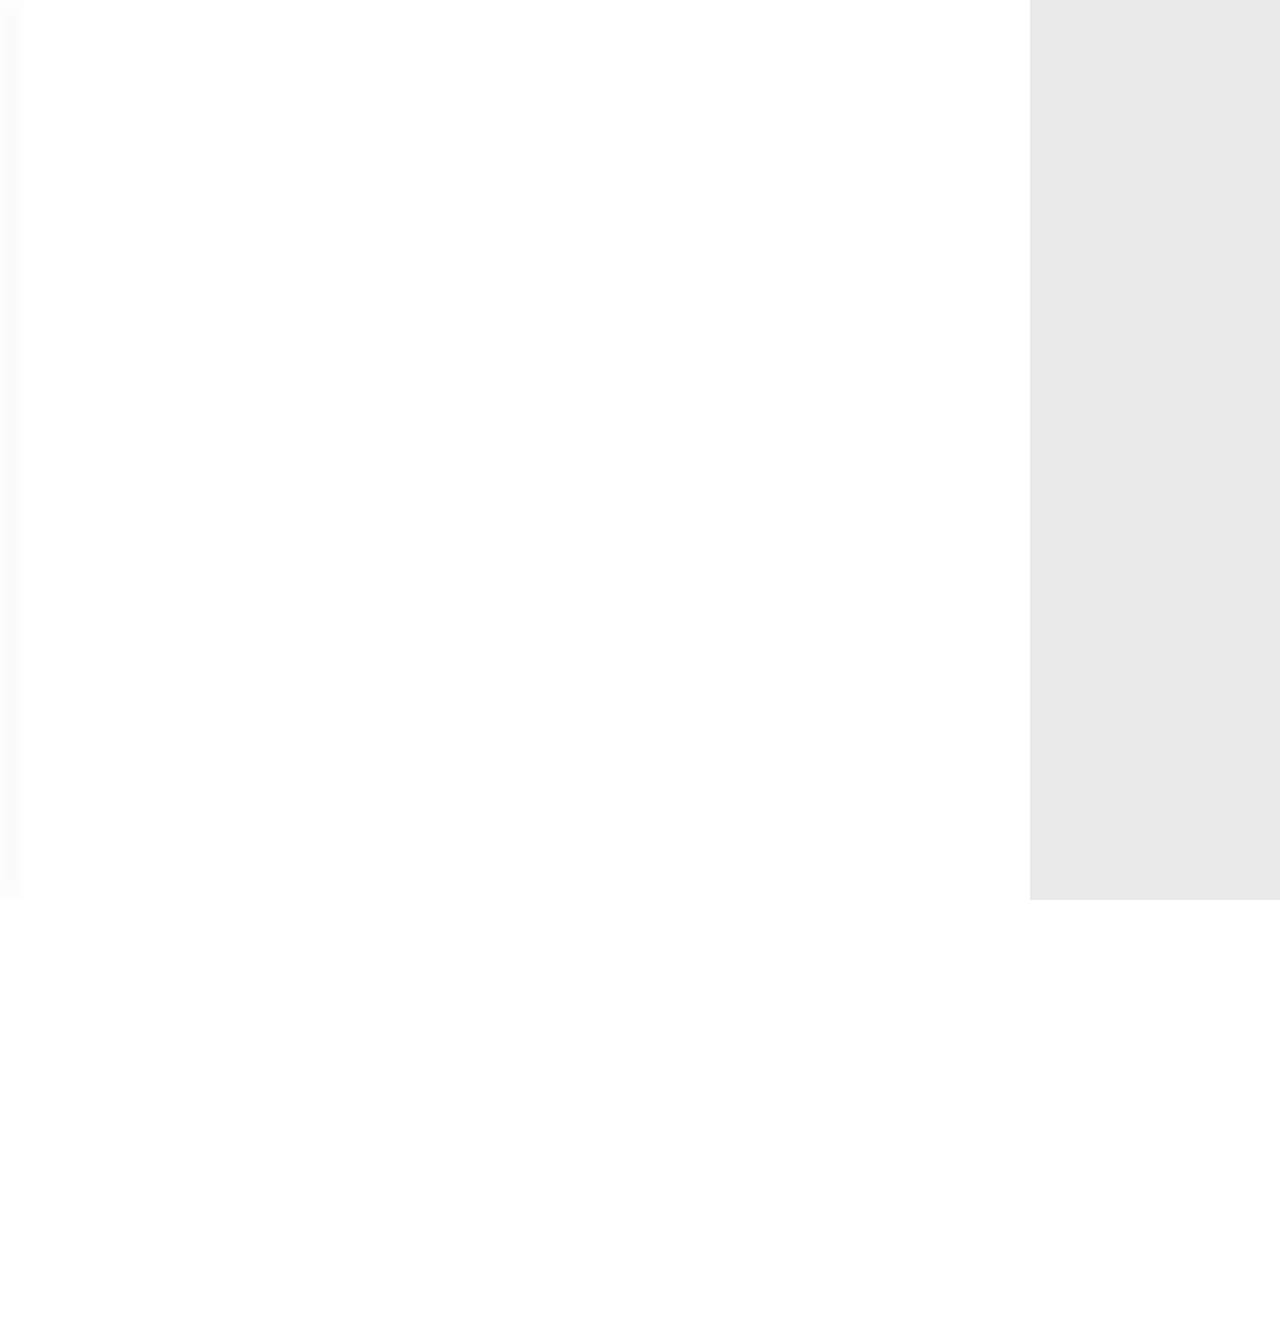
==== index.html @ 36f4ba51 "removed iscroll" ====
<!DOCTYPE html>
<html>
<head>
	<meta charset="utf-8" />
	<meta name="format-detection" content="telephone=no" />
	<meta name="viewport"
		content="width=device-width, initial-scale=1,maximum-scale=1, user-scalable=no" />

	<link rel="stylesheet" type="text/css" href="css/touchcarousel.css" />
	<link rel="stylesheet" type="text/css" href="css/minimal-light-skin/minimal-light-skin.css" /> 


	<link rel="stylesheet" type="text/css" href="css/index.css" /> 
	<script>
	var arrTranslations=[];
	arrTranslations['annualreport']='Annual Report 2012';
	arrTranslations['web_survey']='Web survey';
	arrTranslations['send_to_a_friend_title']='Send to a friend';
	arrTranslations['survey_title']='Help us improve this website';
	arrTranslations['emea']='EMEA';
	arrTranslations['asia']='Asia';
	arrTranslations['north america']='North America';
	arrTranslations['latin america']='Latin America';
	arrTranslations['number_of_employees']='Number of employees';
	arrTranslations['employees_female']='Employees female';
	arrTranslations['employees_male']='Employees male';
	arrTranslations['r_and_d_centers']='R & D centers';
	arrTranslations['manufacturing_sites']='Manufacturing sites';
	arrTranslations['dach']='DACH';
	arrTranslations['benelux']='Benelux';
	arrTranslations['united kingdom and ireland']='United Kingdom and Ireland';
	arrTranslations['iberia']='Iberia';
	arrTranslations['france']='France';
	arrTranslations['nordics']='Nordics';
	arrTranslations['italy, israel and greece']='Italy, Israel and Greece';
	arrTranslations['russia and central asia']='Russia and Central Asia';
	arrTranslations['central & east europe']='Central & East Europe';
	arrTranslations['greater china']='Greater China';
	arrTranslations['japan']='Japan';
	arrTranslations['middle east and turkey']='Middle East and Turkey';
	arrTranslations['indian subcontinent']='Indian Subcontinent';
	arrTranslations['asean & pacific']='ASEAN & Pacific';
	arrTranslations['north america']='North America';
	arrTranslations['south america']='South America';
	arrTranslations['africa']='Africa';
	arrTranslations['population']='Population';
	arrTranslations['lives_improved']='Lives improved';
	arrTranslations['gdp']='GDP';
	arrTranslations['million']='million';
	arrTranslations['billion']='billions';
	arrTranslations['lives_improved_header']='Lives Improved by Philips: 1.7 billion';
	arrTranslations['lives_improved_footer']='To see how many lives Philips improved in a region in 2012, move your mouse over the world map.';
	arrTranslations['our_company_header']='Our company';
	arrTranslations['our_company_footer']='To find out about Philips\' regional presence, move your mouse over the world map.';	
	</script>
	<title>Philips Sustainability WorldMap</title>
</head>
<body>
	<div id="overlay"></div>

	<div id="popupLogin" data-theme="c" class="btn">
		<div class="close_button" onclick="app.closeLoginScreen();"></div>
        <form class="btn_inner height_auto">
            <div style="padding:10px 20px;">
				<h3>Please sign in</h3>
				<input type="text" name="user" id="un" value="" placeholder="CODE1 account" data-theme="b" />
				<input type="password" name="pass" id="pw" value="" placeholder="password" data-theme="b" />

				<div class="btn" onclick="app.btnSignInClick();">			    	
		    		<div class="btn_inner">Sign in</div>
	    		</div>
            </div>
        </form>
    </div>		


	<div class="pages" id="home">
		<div class="scroller_wrapper">
			<div id="menu" class="">
			<div class="">
				<div class="menu_inner">
					<label >Group data by</label>
					<div id="select-oru">
					
							<div class="oru-button left" data-value="1" onclick="app.oruSelected(this);">World</div>
							<div class="oru-button" data-value="2" onclick="app.oruSelected(this);">Region</div>
							<div class="oru-button selected" data-value="3" onclick="app.oruSelected(this);">BMC</div>
							<div class="oru-button disabled right" data-value="4" onclick="app.oruSelected(this);">Country</div>
					
					</div>
		
					<label class="select">Filter data by</label>
					<fieldset class="ui-icon-alt">
						<div class="tree-nav">			
							<ul id="producttree" data-inset="true">

							</ul>
						</div>						
					</fieldset>		
					<fieldset>
						<div class="btn" onclick="app.showFavourites();">			    	
				    		<div class="btn_inner">Bookmarks</div>
			    		</div>
					</fieldset>		

					<fieldset class="ui-icon-alt" id="signin">
						<label>Are you a Philips employee?<br/>
							Sign in and unlock all the features of the application.
						</label>						

					    <br/>
						<div class="btn" onclick="app.btnOpenSignInClick();">			    	
				    		<div class="btn_inner">Sign in</div>
			    		</div>
					</fieldset>
					<fieldset class="ui-icon-alt" id="signedin">
						<div class="">

							<div class="btn" onclick="app.signOut();">			    	
					    		<div class="btn_inner">Log out</div>
				    		</div>
						</div>					
					</fieldset>
	    		
				</div>
		
			</div>
		</div>
		<div id="favourites">
			<div>
				<div class="panel_header">
					<div class="btn_small left" onclick="app.hideFavourites();">			    	
			    		<div class="back_btn"></div>
		    		</div>
		    		<span class="panel_title">Bookmarks</span>
				</div>
				<div class="menu_inner" id="favouritesinner">
					Favourites
				</div>
			</div>
		</div>		
		</div>
		


		<!-- /header -->
		<div id="wrapper">
			<a href="#" class="showMenu" onclick="app.menuButtonClick();"></a>		
			<div class="wrapper"></div>
			<div id="info" class="">
				<div class = "slideSelectors">
					<div class = 'item selected'></div>							
					<!-- <div class = 'item'></div>-->							
					<div class = 'item'></div>					
				</div>					
				<div class="close_button" onclick="app.closeInfoPanel();"></div>
				<div id="carousel-single-image" class="minimal-light">       
					<div class="slider">		
						<div class="item" id="region-details"></div>		
						<!--<div class="item" id="region-history">
							
						</div>-->
						<div class="item" id="region-filter">
							<h3>Current selection</h3>
							<div id="current_favourite" >
								<div class="favourite_wrapper">
									<div class="add_favourite"></div>
									<ul class="ulfavourite">
		
									</ul>								
								</div>
							</div>
						</div>
					</div>
				</div>					
			</div>				
		</div>

		<!-- /content -->
	</div>

	<!-- /page -->
	<div id="producttree_temp">
	
	</div>

	<!-- <script src="http://debug-software.intel.com/target/target-script-min.js#c3bf8f89-faf9-3626-9018-fa0fc21cdc81"></script>-->
	<script type="text/javascript" src="config.js">//</script>
	<script type="text/javascript" src="js/jquery.js">//</script>
	<script type="text/javascript" src="js/jquery.corner.js">//</script>
	<script type="text/javascript" src="js/jquery.mobile-events.min.js">//</script>
	<script type="text/javascript" src="js/jquery.knob.js">//</script>
	<script type="text/javascript" src="js/ios-slider.js">//</script>
	<script type="text/javascript" src="js/store/webstorage.js">//</script>
	<script type="text/javascript" src="js/store/websql_store.js">//</script>
	<script type="text/javascript" src="js/jsonPath.js">//</script>
	<script type="text/javascript" src="js/async.js">//</script>
	<!-- needed to retrieve translations - this needs to be hosted/served by the same server that generates the content (NodeJS?) -->
	
	<!--<script type="text/javascript" src="js/iscroll.js">//</script>
	<script src="js/jquery.nicescroll.js"></script> -->
	<script type="text/javascript" src="js/world_map/swipeupdown.js">//</script>
	<script type="text/javascript" src="js/world_map/jquery-jvectormap.js">//</script>
	<script type="text/javascript" src="js/world_map/jquery-mousewheel.js">//</script>
	<script type="text/javascript" src="js/world_map/jvectormap.js">//</script>
	<script type="text/javascript" src="js/world_map/abstract-element.js">//</script>
	<script type="text/javascript" src="js/world_map/abstract-canvas-element.js"></script>
	<script type="text/javascript" src="js/world_map/abstract-shape-element.js">//</script>
	<script type="text/javascript" src="js/world_map/svg-element.js">//</script>
	<script type="text/javascript" src="js/world_map/svg-group-element.js">//</script>
	<script type="text/javascript" src="js/world_map/svg-canvas-element.js">//</script>
	<script type="text/javascript" src="js/world_map/svg-shape-element.js">//</script>
	<script type="text/javascript" src="js/world_map/svg-path-element.js">//</script>
	<script type="text/javascript" src="js/world_map/svg-circle-element.js">//</script>
	<script type="text/javascript" src="js/world_map/vector-canvas.js">//</script>
	<script type="text/javascript" src="js/world_map/simple-scale.js">//</script>
	<script type="text/javascript" src="js/world_map/numeric-scale.js">//</script>
	<script type="text/javascript" src="js/world_map/ordinal-scale.js">//</script>
	<script type="text/javascript" src="js/world_map/color-scale.js">//</script>
	<script type="text/javascript" src="js/world_map/data-series.js">//</script>
	<script type="text/javascript" src="js/world_map/proj.js">//</script>
	<script type="text/javascript" src="js/world_map/world-map.js">//</script>
	<script type="text/javascript" src="js/world_map/jquery-jvectormap-world-mill-en.js">//</script>
	<script type="text/javascript" src="js/philips_ar_worldmap.js">//</script>

	<script type="text/javascript" src="js/philips_worldmap.js">//</script>
	<script type="text/javascript">
		app.initialize();
	</script>
</body>
</html>
---- css/touchcarousel.css ----
/******************************************************\
*
*  Base TouchCarousel stylesheet
*   
*  Contents:
*
*   1. Main containers
*   2. Carousel items
*   3. Arrows(direction) navigation
*   4. Paging navigation
*   5. Scrollbar
*   6. Cursors
*
\******************************************************/





/******************************************************\
*
*  1. Main containers (carousel size, background)
*
\******************************************************/

.touchcarousel {
	position: relative;
	width: 600px;
	height: 400px;		
	
	/* style is removed after carousel is inited, use !important if you want to keep it*/
	overflow: hidden; 
}
.touchcarousel .touchcarousel-container {
	position: relative;    
    margin: 0;
    padding: 0;
    list-style: none;    
	left: 0;
}
.touchcarousel .touchcarousel-wrapper {
	position: relative;
	overflow:hidden;
	width: 100%;
	height: 100%;
}





/******************************************************\
*
*  2. Carousel items (item styling, spacing between items)
*
\******************************************************/

.touchcarousel .touchcarousel-item {
	/* use margin-right for spacing between items */
	margin: 0 0 0 0;
	padding: 0;	
	float: left;		
}

/* Last carousel item  */
.touchcarousel .touchcarousel-item.last {
	margin-right: 0 !important;		
}





/******************************************************\
*
*  3. Arrows(direction) navigation
*
\******************************************************/

/* arrow hitstate and icon holder */
.touchcarousel .arrow-holder {
	height: 100%;
	width: 45px;
	position: absolute;
	top: 0;
	display: block;
	cursor: pointer;	
	z-index: 25;	
}
.touchcarousel .arrow-holder.left {	
	left: 0;	
}
.touchcarousel .arrow-holder.right {	
	right: 0;
}

/* arrow icons */
.touchcarousel .arrow-icon{		
	width: 45px;
	height: 90px;
	top:50%;
	margin-top:-45px;	
	position: absolute;	
	cursor: pointer;	
}
.touchcarousel .arrow-icon.left { }
.touchcarousel .arrow-icon.right { }
.touchcarousel .arrow-holder:hover .arrow-icon { }
.touchcarousel .arrow-holder.disabled { cursor: default; }
.touchcarousel .arrow-holder.disabled .arrow-icon { cursor: default; }





/******************************************************\
*
*  4. Paging navigation
*
\******************************************************/

.touchcarousel .tc-paging-container {
	width:100%;
	overflow:hidden;
	position:absolute;
	margin-top:-20px;
	z-index:25;
}
.touchcarousel .tc-paging-centerer {	
	float: left;
	position: relative;
	left: 50%;		
}
.touchcarousel .tc-paging-centerer-inside {
	float: left;
	position: relative;
	left: -50%;
}

/* Paging items */
.touchcarousel .tc-paging-item {			
	float:left;	
	cursor:pointer;		
	position:relative;
	display:block;	
	text-indent: -9999px;	
}
.touchcarousel .tc-paging-item.current { }
.touchcarousel .tc-paging-item:hover { }





/******************************************************\
*
*  5. Scrollbar
*
\******************************************************/
.touchcarousel .scrollbar-holder {
	position: absolute;
	z-index: 30;
	left: 6px;
	right: 6px;	
	bottom: 5px;
	height:4px;
	overflow: hidden;
}
.touchcarousel .scrollbar {
	position: absolute;
	left:0;	
	height:4px;
	bottom: 0px;
}
.touchcarousel .scrollbar.dark {
	background-color: rgb(130, 130, 130);	
	background-color: rgba(0, 0, 0, 0.5);
}
.touchcarousel .scrollbar.light {
	background-color: rgb(210, 210, 210);	
	background-color: rgba(255, 255, 255, 0.5);	
}





/******************************************************\
*
*  6. Cursors
*
\******************************************************/

/* IE and Opera use "move", FF uses -moz-grab */
.touchcarousel .grab-cursor{ cursor:url(grab.png) 8 8, move; }
.touchcarousel .grabbing-cursor{ cursor:url(grabbing.png) 8 8, move; }

/* Cursor that used when mouse drag is disabled */
.touchcarousel .auto-cursor{ cursor:auto; }




/* Copyright 2011, Dmitry Semenov, http://dimsemenov.com */
---- css/minimal-light-skin/minimal-light-skin.css ----
/******************************************************\
*
*  Minimal Light Skin
*
*    1. Arrows(direction) navigation
*    2. Paging navigation
*
\******************************************************/



/******************************************************\
*
*  1. Arrows (direction) navigation
*
\******************************************************/
.touchcarousel.minimal-light .arrow-icon {
	width: 23px;
	height: 28px;	
	margin-top: -14px;
}
.touchcarousel.minimal-light .arrow-icon.left{
	left: 5px;
	background: url('sprite.png') no-repeat -6px -7px;
}
.touchcarousel.minimal-light .arrow-icon.right{
	right: 5px;
	background: url('sprite.png') no-repeat -173px -7px;
}
.touchcarousel.minimal-light .arrow-holder.disabled {
	-moz-opacity: 1;	
	-webkit-opacity: 1;	
	opacity: 1;
}
.touchcarousel.minimal-light .arrow-holder.disabled .arrow-icon.left{
	background: url('sprite.png') no-repeat -40px -7px;
}
.touchcarousel.minimal-light .arrow-holder.disabled .arrow-icon.right{
	background: url('sprite.png') no-repeat -139px -7px;
}
.touchcarousel.minimal-light .arrow-holder {
	width: 35px;
	-moz-opacity: 0.8;	
	-webkit-opacity: 0.8;	
	opacity: 0.8;	
}
.touchcarousel.minimal-light .arrow-holder:hover {
	-moz-opacity: 1;	
	-webkit-opacity: 1;	
	opacity: 1;	
}

/******************************************************\
*
*  2. Paging navigation
*
\******************************************************/
.touchcarousel.minimal-light .tc-paging-container {	
	margin-top: -22px;
}
.touchcarousel.minimal-light .tc-paging-item {
	background: url('sprite.png') no-repeat -95px -4px;
	
	width: 16px;
	height: 16px;	
	
	-moz-opacity: 0.8;	
	-webkit-opacity: 0.8;	
	opacity: 0.8;	
}
.touchcarousel.minimal-light .tc-paging-item.current {	
	background: url('sprite.png') no-repeat -95px -22px;
}
.touchcarousel.minimal-light .tc-paging-item:hover {		
	-moz-opacity: 1;	
	-webkit-opacity: 1;	
	opacity: 1;		
}
---- css/index.css ----
/*
 * Licensed to the Apache Software Foundation (ASF) under one
 * or more contributor license agreements.  See the NOTICE file
 * distributed with this work for additional information
 * regarding copyright ownership.  The ASF licenses this file
 * to you under the Apache License, Version 2.0 (the
 * "License"); you may not use this file except in compliance
 * with the License.  You may obtain a copy of the License at
 *
 * http://www.apache.org/licenses/LICENSE-2.0
 *
 * Unless required by applicable law or agreed to in writing,
 * software distributed under the License is distributed on an
 * "AS IS" BASIS, WITHOUT WARRANTIES OR CONDITIONS OF ANY
 * KIND, either express or implied.  See the License for the
 * specific language governing permissions and limitations
 * under the License.
 */

#intro{
	background: url('../img/philips-logo.png') no-repeat center;
}

/* Portrait layout (default) */
#bottomcarousel .touchcarousel-item {
	margin-right: 0;

	height: 200px;
}
.page {
    position:absolute;             /* position in the center of the screen */
    left:0px;
    bottom: 0px;
    right: 0px;
    /* text area width */
    text-align:center;
    overflow: hidden;

}
.page h3{
	display: none;
}

.btn-large{
	clear: both;
	margin: 20px auto;
	height: 15%;
	width: 80%;
	
}
/* Landscape layout (with min-width) */
@media screen and (max-width:400px) {
	#producttree a{
		max-width: 180px;
		text-overflow: ellipsis;
	}
    
}

h1 {
    font-size:3em;
    font-weight:normal;
    margin:0px;
    overflow:visible;
    padding:0px;
    text-align:center;
}
.hidden{
	display: none;
}
div.jvectormap-label {
	position: absolute;
	width: 275px;
	display: none;
	background: #fff;
	border: 1px solid #b9bbc7;
	color: #000;
	font-family: sans-serif, Verdana;
	font-size: smaller;
}


body {
	-webkit-text-size-adjust: none;

}
.pages h3 {
	font-size: 20px;
	font-weight: normal;
	color: #0b5ed7;
	padding-bottom: 20px;
	margin: 0;
}
.total_value{
	color: #0b5ed7;
	display: inline;
	font-size: 18px;	
}
#info span{
	text-transform: lowercase;
	color: #0b5ed7;
	padding-left: 5px;
	padding-right: 10px;
	font-size: 18px;	
}
#info span.dollar{
	padding-left: 0px;
	padding-right: 0px;
		font-size: 12px;
}

#info {
	border-top: 1px solid #ccc;
	background: #fff;
	height: 220px!important;
	width: 100%;
	position: absolute;
	bottom: -220px;
	font-family: GillSansAltOneWGLRegular;
	font-size: 14px;
	-webkit-transition: bottom 0.2s ease-in-out;	
}
#info span{
	display: inline-block;
	padding-bottom: 15px;
}
.jvectormap-label{
	display: none!important;
}
#producttree_temp{
	display: none;
}
#producttree .ui-link-inherit{
	display: inline-block;
	margin: 0 0 0 20px;
	padding: 0px;
	font-size: 14px;
}

#producttree .ui-btn-icon-right{
	height: 40px;
}
#producttree .ui-btn-inner.ui-li{
	padding-left: 50px;
	padding-top: 10px;
}
li[data-role=list-divider]{
	height: 25px
}
#btn_back{
	float: left!important;
	margin:0 0 0 -4px!important;
}

#wrapper{
	height: 100%;
}
.select_mru{
	-ms-transform: scale(1.5); 
	-moz-transform: scale(1.5); 
	-webkit-transform: scale(1.5); 
	-o-transform: scale(1.5);  
	display: inline-block;
	
	position: relative!important;
	left: 0px!important;
	top: 0px!important;
}


.showMenu span{
	border: none!important;
}
.tc-paging-container {
	margin-top: -29px;
}
.touchcarousel-container{
	height: 200px;
	margin: 0 auto;
}
.slidepanel{
	float:left;
	position: relative;
	display: inline;
	padding: 3px;
	background: #FFF;
	border: 0;
}

.gillsans{
 	font-family: GillSansAltOneWGLRegular;
}


.btn_signin{
	text-align: center!important;
}
#login{
	height: 0px;
	padding-top: 20px;
	overflow: hidden;
}
input[type=text] {
    -webkit-user-select: auto !important;
    user-select: auto !important;
}

svg{
	cursor: pointer;
}
.hidden{
	display: none;
}
.grey{
	background: #ccc!important;
}








/* general */
@font-face {
    font-family: 'GillSansAltOneWGLRegular';
    src: url('fonts/gsa_wg-webfont.eot');
    src: url('fonts/gsa_wg-webfont.eot?#iefix') format('embedded-opentype'),
         url('fonts/gsa_wg-webfont.woff') format('woff'),
         url('fonts/gsa_wg-webfont.ttf') format('truetype'),
         url('fonts/gsa_wg-webfont.svg#GillSansAltOneWGLLightRegular') format('svg');
    font-weight: normal;
    font-style: normal;
}
::-webkit-scrollbar { 
    display: none; 
}
* {
    -webkit-tap-highlight-color: rgba(0,0,0,0); /* make transparent link selection, adjust last value opacity 0 to 1.0 */
}
html{
	overflow-x: hidden;
	overflow-y: hidden;
	position: fixed;
}
body {
    -webkit-touch-callout: none;                /* prevent callout to copy image, etc when tap to hold */
    -webkit-text-size-adjust: none;             /* prevent webkit from resizing text to fit */
    -webkit-user-select: none;                  /* prevent copy paste, to allow, change 'none' to 'text' */
	background: #fff;
    font-family: 'GillSansAltOneWGLRegular', 'HelveticaNeue-Light', 'HelveticaNeue', Helvetica, Arial, sans-serif;
    font-size:16px;
    height:100%;
    margin:0px;
    padding:0px;
	color: #423e3e;
    width:100%;
	overflow-x: hidden;
	overflow-y: hidden;
    position: fixed;
}
body.loading{
	opacity: 0.6;
}
i{
	display: none!important;
}
label{
	text-transform: none!important;
	font-family: GillSansAltOneWGLRegular;
	font-size: 15px;	
}
#home{
	height: 100%;
}
/* main content area*/
#wrapper{
	position: absolute;
	margin-left: 0px;
	top: 0px;
	left: 0px;	
	z-index: 10;
	-webkit-transition: margin-left 0.2s ease-in-out;	
	box-shadow: 10px 0px 20px 1px #ccc;
}
.showMenu{
	position: absolute;
	top: 0px;
	right: 0px;	
	border-color: #fff!important;
	background-color: rgb(57, 107, 158);
	height: 32px!important;
	width: 32px!important;
	background: url('../img/menu_icon.png') no-repeat 10px 10px!important; 
	border: none!important;
	display: block;
	float: right;
	padding: 10px;
	z-index: 100;
}
.worldmap{
	position: relative;
	top: 0;
	left: 0;
}
/* bottom details panel */
#details{
	width: 100%;
	
}
#details .content td:first-child{

}
#info h3{
	
}
.close_button{
	z-index: 1000;
	background: url('../img/close_icon.png') no-repeat 10px 10px!important;
	position: absolute;
	top: 0px;
	right: 0px;
	width: 50px;
	height: 50px;
	cursor: pointer;
}
#popupLogin-popup{
	width: 80%!important;
	top: 10px!important;
}

.slider{
	height: 200px!important;
	background: #fff;
}
#carousel-single-image .item{
	float: left;
	height: 200px!important;
	margin: 10px;
	background: #fff;
}
#carousel-single-image, #carousel-single-image .item, #carousel-single-image .slider{
	width: 100%;
	background: #fff;
}

/* right menu panel */
.scroller_wrapper{
	position: fixed;
	right: 0px;
	bottom: 0px;
	top: 0px;
	height: 100%;
	width: 250px;

	background: #eaeaea;
	z-index: 0;	
	overflow: auto;
}
#menu, #favourites {
	position: absolute;
	height: auto;
	width: 250px;
	display: none;
	background: #eaeaea;
	z-index: 0;
	-webkit-transition: right 0.2s ease-in-out;
}
#favourites {
	z-index: 1;
}
#favourites .menu_inner{
	position: relative;
	right: 0;
	top: 0;
	display: block;

}
#favourites div{
	position: relative;
	right: 0;
	top: 0;
	display: block;	
}
#menu{
	
}
select, input[type=submit]{
	width: 100%;
	height: 40px!important;
}
.menu_inner{
	margin: 20px;
}
.panel_header{
	border-bottom: 1px solid #ccc;
	text-align: left;
	height: 45px;
	background: -webkit-linear-gradient(top, #eeeeee 0%,#cccccc 100%); /* Chrome10+,Safari5.1+ */	
}
.panel_header .btn_small{
	width: 60px;
	height: 35px;
	padding-top: 12px;
	padding-left: 15px;
	display: inline-block!important;
	background: url('../img/back_icon.png') no-repeat right center;	
}
.panel_title{
	float: right;
	display: inline-block;
	padding-top: 10px;
	padding-right: 25px;
	font-size: 18px;	
}
span#current_filter{
	display: inline-block!important;
	padding: 9px 15px 0px 0px!important;
	font-size: 17px;
	text-align: right;
	position: absolute;
	display: block;
	left: 50px;
	right: 0px;
	color: #0b5ed7;
	white-space: nowrap;
	overflow: hidden;
	text-overflow: ellipsis;
}
#btn_back{
	background: url('../img/arrow_left.png') no-repeat 50% 50%;
	width: 50px;
	height: 40px;
}
div#select-oru{
	width: 100%;
	height: 42px;
	float: left;


	overflow: hidden;
	padding-bottom: 20px;
}

div.oru-button{
	text-align: center;
	padding-top: 9px;
	height: 30px;
	display: table-cell;
	border-top: 1px solid #999;
	border-bottom: 1px solid #999;
	box-shadow: inset 0 0 0px #999, inset 0 0 0px #999, inset 0 0 1px #666;
	overflow: hidden;
	background: -webkit-gradient(linear, left top, left bottom, from(#fff), to(#ededed));	
	
	cursor: pointer;
}
div.oru-button.left{
	border-left: 1px solid #999;
}
div.oru-button.right{
	border-right: 1px solid #999;	
}
div.oru-button.selected{
	background: -webkit-gradient(linear, left top, left bottom, color-stop(0%,#0b5ed7), color-stop(80%,#7a97d6), color-stop(99%,#7a97d6));
	overflow: hidden;
	color: #fff;
}
div.oru-button.disabled{
	opacity: 0.5;
}
label{
	float: left;
	display: inline-block;
	padding-bottom: 10px;
}
fieldset{
	clear: both;
	dispay: inline-block;
	margin: 0px;
	padding: 0px 0px 20px 0px;
	border: none;
}

.menu_inner ul{
	margin: 0px;
	padding: 0px;
	border: 1px solid #999;
	overflow: hidden;
}
.menu_inner li{
	overflow: hidden;
	list-style-type: none;
	position: relative;
	height: 40px;
	background: -webkit-gradient(linear, left top, left bottom, from(#fff), to(#ededed));	
	border-bottom: 1px solid #999;
}
.menu_inner li:last-child{
	border: none;
	border-radius: 0 0 9px 9px;
}
.menu_inner li:first-child{
	border-radius: 9px 9px 0 0;
}
.cbxoverlay{
	display: inline-block;
	width: 50px;
	height: 40px;
	left: 0px;
	top: 0px;
	background: url('../img/radio.png') no-repeat 50% 50%;
	z-index: 1;
	cursor:pointer;
}
.checked{
	background: url('../img/radio_checked.png') no-repeat 50% 50%;
}
.li_name{
	position: absolute;
	display: inline-block;
	left: 50px;
	right: 50px;
	padding-top: 10px;
	white-space: nowrap;
	overflow: hidden;
	text-overflow: ellipsis;
	
}
.li_shownext{
	position: absolute;
	display: inline-block;
	width: 50px;
	height: 40px;
	right: 0px;
	top: 0px;
	background: url('../img/arrow_right.png') no-repeat 50% 50%;
	z-index: 1;
	cursor:pointer;
}
.li_shownext.disabled{
	opacity: 0.5;
}
.btn{
	margin: 0 0 20px 0;
	padding: 0;
	border: 1px solid #999;
	overflow: hidden;	
	width: 100%;
	cursor: pointer;
}
.btn_inner{
	text-align: center;
	overflow: hidden;
	list-style-type: none;
	position: relative;
	height: 30px;
	padding-top: 8px;
	background: -webkit-gradient(linear, left top, left bottom, from(#fff), to(#ededed));		
	border-radius: 9px 9px 9px 9px;
	border-top: 1px solid #ccc;
}
#signedin{
	display: none;
}

td.dial_wrapper div{
	margin-right: 22px;
}
#overlay{
	position: absolute
	width: 100%!important;
	height: 100%!important;
	z-index: 100;
	background: #000;
	display: none;	
}
/* login popup */
#popupLoginWrapper{
	position: absolute;
	width: 100%!important;
	height: 100%!important;
	z-index: 101;
	background: #000;
}
#popupLogin{
	margin: 0px auto;
	z-index: 102;
	height: 250px;
	width: 94%;
	top: 30px;
	left: 3%;
	display: none;
	opacity: 0;
	overflow: hidden;
	position: fixed;
	background: #ccc;
	-webkit-transition: opacity 0.8s ease-in-out;	
	cursor: default;
}
#popupLogin .btn{
	margin: 10px 0 20px 0;
}
#popupLogin .btn_inner{
	height: 100%;	
}
#popupLogin .btn_inner .btn_inner{
	height: 30px;
}
#popupLogin.open{
	height: 160px;	
}
#popupLogin input{
	width: 100%;
	height: 20px;
	padding-bottom: 10px;
	margin-bottom: 15px;
}
.height_auto{

}

#current_favourite ul{
	margin: 0px;
	padding: 0px;
	border: 1px solid #999;
	overflow: hidden;
}
.ulfavourite.selected{
	border: 2px solid #0b5ed7;
}
.ulfavourite li{
	text-align: center;
	padding-top: 10px;
	font-size: 16px;	
	overflow: hidden;
	list-style-type: none;
	position: relative;
	height: 30px;
	background: -webkit-gradient(linear, left top, left bottom, from(#fff), to(#ededed));	
	border-bottom: 1px solid #999;
}
#current_favourite li:last-child{
	border: none;
	border-radius: 0 0 9px 9px;
}
#current_favourite li:first-child{
	border-radius: 9px 9px 0 0;
}
.add_favourite{
	position: absolute!important;
	right: 10px!important;
	top: 42px;
	width: 35px;
	height: 55px;
	background: url('../img/favourite.png') no-repeat 50% 50%;
	z-index: 1;
}
.add_favourite.selected{
	background: url('../img/favourite_selected.png') no-repeat 50% 50%;
}
.menu_inner .add_favourite{
	top: 0px;
}
.menu_inner .favourite_wrapper{
	position: relative;
}
.slideSelectors {
	position: absolute;
	bottom: 17px;
	left: 50%;
	width: 60px;
	margin: 0 auto;
	z-index: 10;
	height: 11px;
}
.slideSelectors .item {
	float: left;
	width: 9px;
	height: 9px;
	background: #fff;
	border: 1px solid #999;
	margin: 1px 11px 1px 1px;
	filter: alpha(opacity=25);
	border-radius: 10px;
}
.slideSelectors .item:last-child{
	margin-right: 0px;
} 
.slideSelectors .selected {
	width: 9px;
	height: 9px;
	margin: 1px 11px 1px 1px;
	background: #999;
	opacity: 1;
	filter: alpha(opacity=100);
	box-shadow: none;
}
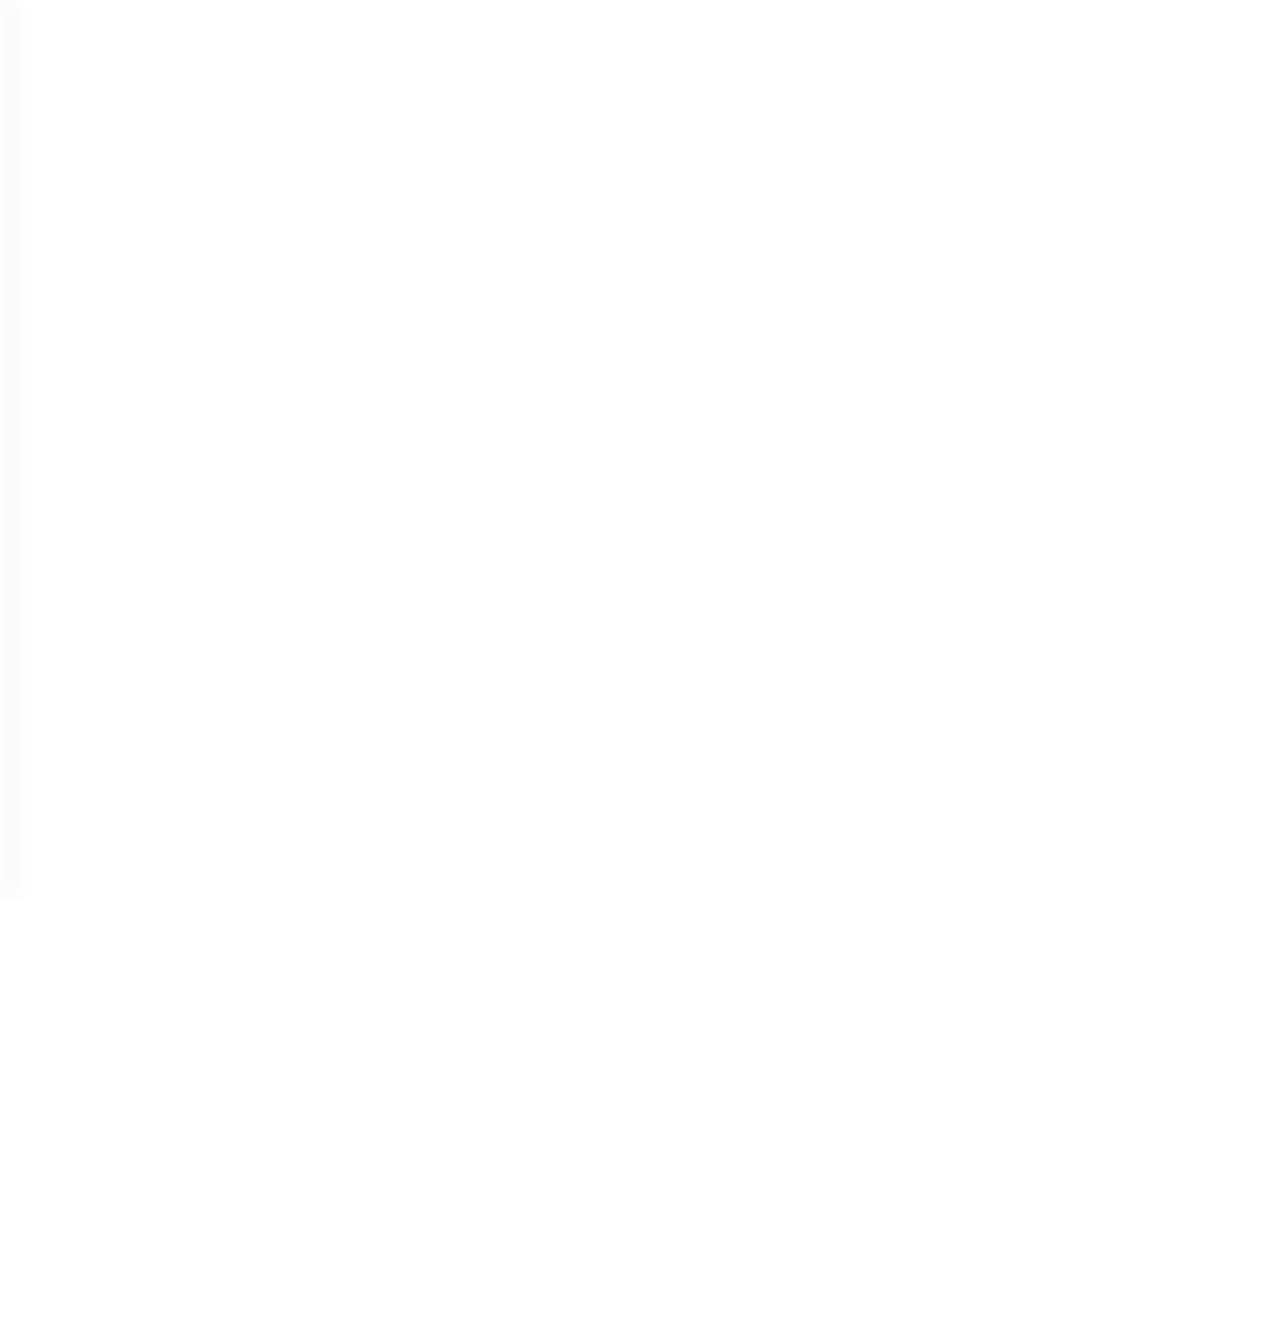
==== commit 6ee92697: "loading indicator for login" ====
--- a/index.html
+++ b/index.html
@@ -59,15 +59,16 @@
 	<div id="overlay"></div>
 
 	<div id="popupLogin" data-theme="c" class="btn">
+		<div class="loginloader"></div>
 		<div class="close_button" onclick="app.closeLoginScreen();"></div>
         <form class="btn_inner height_auto">
             <div style="padding:10px 20px;">
 				<h3>Please sign in</h3>
 				<input type="text" name="user" id="un" value="" placeholder="CODE1 account" data-theme="b" />
-				<input type="password" name="pass" id="pw" value="" placeholder="password" data-theme="b" />
+				<input type="password" name="pass" id="pw" value="" placeholder="Password" data-theme="b" />
 
 				<div class="btn" onclick="app.btnSignInClick();">			    	
-		    		<div class="btn_inner">Sign in</div>
+		    		<div class="btn_inner selected">Sign in</div>
 	    		</div>
             </div>
         </form>
@@ -81,12 +82,10 @@
 				<div class="menu_inner">
 					<label >Group data by</label>
 					<div id="select-oru">
-					
-							<div class="oru-button left" data-value="1" onclick="app.oruSelected(this);">World</div>
-							<div class="oru-button" data-value="2" onclick="app.oruSelected(this);">Region</div>
-							<div class="oru-button selected" data-value="3" onclick="app.oruSelected(this);">BMC</div>
-							<div class="oru-button disabled right" data-value="4" onclick="app.oruSelected(this);">Country</div>
-					
+						<div class="oru-button left" data-value="1" onclick="app.oruSelected(this);">World</div>
+						<div class="oru-button" data-value="2" onclick="app.oruSelected(this);">Region</div>
+						<div class="oru-button selected" data-value="3" onclick="app.oruSelected(this);">BMC</div>
+						<div class="oru-button right" data-value="4" onclick="app.oruSelected(this);">Country</div>
 					</div>
 		
 					<label class="select">Filter data by</label>
@@ -197,8 +196,8 @@
 	<script type="text/javascript" src="js/async.js">//</script>
 	<!-- needed to retrieve translations - this needs to be hosted/served by the same server that generates the content (NodeJS?) -->
 	
-	<!--<script type="text/javascript" src="js/iscroll.js">//</script>
-	<script src="js/jquery.nicescroll.js"></script> -->
+	<script type="text/javascript" src="js/iscroll.js">//</script>
+	<!--<script src="js/jquery.nicescroll.js"></script> -->
 	<script type="text/javascript" src="js/world_map/swipeupdown.js">//</script>
 	<script type="text/javascript" src="js/world_map/jquery-jvectormap.js">//</script>
 	<script type="text/javascript" src="js/world_map/jquery-mousewheel.js">//</script>
--- a/css/index.css
+++ b/css/index.css
@@ -346,29 +346,20 @@
 }
 
 /* right menu panel */
-.scroller_wrapper{
+#menu, #favourites {
 	position: fixed;
 	right: 0px;
 	bottom: 0px;
 	top: 0px;
 	height: 100%;
 	width: 250px;
-
-	background: #eaeaea;
-	z-index: 0;	
-	overflow: auto;
-}
-#menu, #favourites {
-	position: absolute;
-	height: auto;
-	width: 250px;
 	display: none;
 	background: #eaeaea;
 	z-index: 0;
-	-webkit-transition: right 0.2s ease-in-out;
 }
 #favourites {
 	z-index: 1;
+	-webkit-transition: right 0.2s ease-in-out;
 }
 #favourites .menu_inner{
 	position: relative;
@@ -464,6 +455,12 @@
 }
 div.oru-button.selected{
 	background: -webkit-gradient(linear, left top, left bottom, color-stop(0%,#0b5ed7), color-stop(80%,#7a97d6), color-stop(99%,#7a97d6));
+	overflow: hidden;
+	color: #fff;
+}
+#popupLogin .btn_inner.selected{
+	background: -webkit-gradient(linear, left top, left bottom, color-stop(0%,#0b5ed7), color-stop(80%,#7a97d6), color-stop(99%,#7a97d6));
+	box-shadow: inset 0 0 0px #999, inset 0 0 0px #999, inset 0 0 1px #666;
 	overflow: hidden;
 	color: #fff;
 }
@@ -569,12 +566,13 @@
 	margin-right: 22px;
 }
 #overlay{
-	position: absolute
+	position: absolute;
 	width: 100%!important;
 	height: 100%!important;
 	z-index: 100;
 	background: #000;
 	display: none;	
+	opacity: 0.5;
 }
 /* login popup */
 #popupLoginWrapper{
@@ -598,23 +596,39 @@
 	background: #ccc;
 	-webkit-transition: opacity 0.8s ease-in-out;	
 	cursor: default;
+	
+}
+.loginloader{
+	width: 100px;
+	height: 100px;
+	margin: 0px auto;
+	margin-top: 30px;
+	background: url('../img/ajax-loader.gif') no-repeat 50% 50%;
+}
+#popupLogin form{
+	position: absolute;
+	width: 100%;
+	top: 0px;
 }
 #popupLogin .btn{
-	margin: 10px 0 20px 0;
+	margin: 8px 0 20px 0;
+	font-size: 20px;
 }
 #popupLogin .btn_inner{
 	height: 100%;	
 }
 #popupLogin .btn_inner .btn_inner{
 	height: 30px;
+	
 }
 #popupLogin.open{
 	height: 160px;	
 }
 #popupLogin input{
 	width: 100%;
-	height: 20px;
-	padding-bottom: 10px;
+	height: 30px;
+	font-size: 20px;
+	line-height: 30px;
 	margin-bottom: 15px;
 }
 .height_auto{
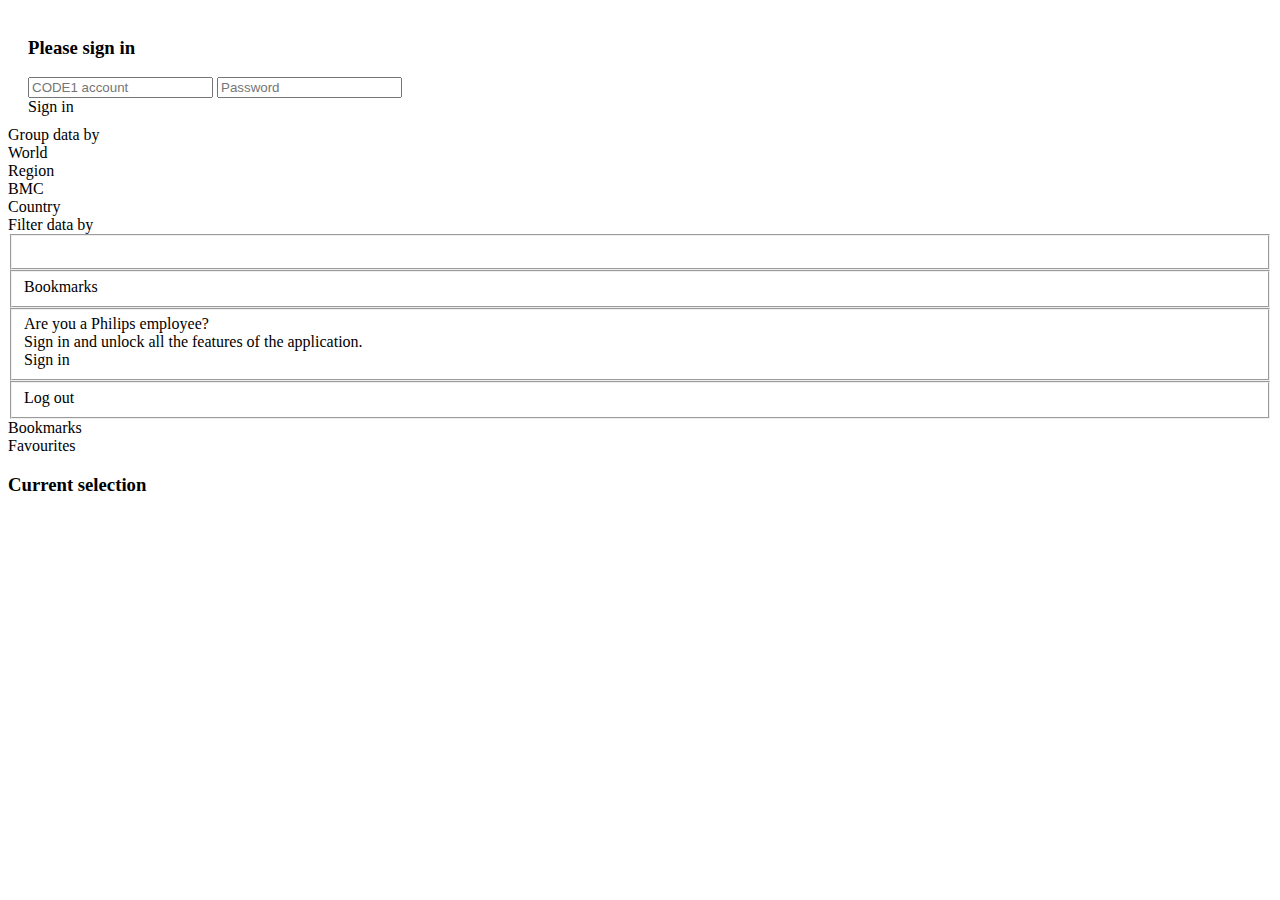
==== commit ceeecc29: "start with left panel sliders and dynamic js from server" ====
--- a/index.html
+++ b/index.html
@@ -10,7 +10,7 @@
 	<link rel="stylesheet" type="text/css" href="css/minimal-light-skin/minimal-light-skin.css" /> 
 
 
-	<link rel="stylesheet" type="text/css" href="css/index.css" /> 
+	<link rel="stylesheet" type="text/css" href="https://www.troperlaunna2010.philips.com/app_resources/css/index.css" /> 
 	<script>
 	var arrTranslations=[];
 	arrTranslations['annualreport']='Annual Report 2012';
@@ -77,74 +77,89 @@
 
 	<div class="pages" id="home">
 		<div class="scroller_wrapper">
+			<div id="left_panel">
+				<div id="holder"></div>
+		        <!-- <div style="position:relative;width:350px;margin:auto">
+		            <div style="position:absolute;left:10px;top:10px">
+		                <input class="knob hour" data-min="0" data-max="100" data-bgColor="#2C2C2C" data-fgColor="#FF746E" data-displayInput=false data-width="300" data-height="300" data-thickness=".2">
+		            </div>
+		            <div style="position:absolute;left:45px;top:45px">
+		                <input class="knob minute" data-min="0" data-max="100" data-bgColor="#2C2C2C" data-fgColor="#00E5FF" data-displayInput=false data-width="230" data-height="230" data-thickness=".25">
+		            </div>
+		            <div style="position:absolute;left:80px;top:80px">
+		                <input class="knob second" data-min="0" data-max="100" data-bgColor="#2C2C2C" data-fgColor="#00FD72" data-displayInput=false data-width="160" data-height="160" data-thickness=".35">
+		            </div>
+		        </div>-->				
+			</div>
 			<div id="menu" class="">
-			<div class="">
-				<div class="menu_inner">
-					<label >Group data by</label>
-					<div id="select-oru">
-						<div class="oru-button left" data-value="1" onclick="app.oruSelected(this);">World</div>
-						<div class="oru-button" data-value="2" onclick="app.oruSelected(this);">Region</div>
-						<div class="oru-button selected" data-value="3" onclick="app.oruSelected(this);">BMC</div>
-						<div class="oru-button right" data-value="4" onclick="app.oruSelected(this);">Country</div>
-					</div>
-		
-					<label class="select">Filter data by</label>
-					<fieldset class="ui-icon-alt">
-						<div class="tree-nav">			
-							<ul id="producttree" data-inset="true">
-
-							</ul>
-						</div>						
-					</fieldset>		
-					<fieldset>
-						<div class="btn" onclick="app.showFavourites();">			    	
-				    		<div class="btn_inner">Bookmarks</div>
-			    		</div>
-					</fieldset>		
-
-					<fieldset class="ui-icon-alt" id="signin">
-						<label>Are you a Philips employee?<br/>
-							Sign in and unlock all the features of the application.
-						</label>						
-
-					    <br/>
-						<div class="btn" onclick="app.btnOpenSignInClick();">			    	
-				    		<div class="btn_inner">Sign in</div>
-			    		</div>
-					</fieldset>
-					<fieldset class="ui-icon-alt" id="signedin">
-						<div class="">
-
-							<div class="btn" onclick="app.signOut();">			    	
-					    		<div class="btn_inner">Log out</div>
+				<div class="">
+					<div class="menu_inner">
+						<label >Group data by</label>
+						<div id="select-oru">
+							<div class="oru-button left" data-value="1" onclick="app.oruSelected(this);">World</div>
+							<div class="oru-button" data-value="2" onclick="app.oruSelected(this);">Region</div>
+							<div class="oru-button selected" data-value="3" onclick="app.oruSelected(this);">BMC</div>
+							<div class="oru-button disabled right" data-value="4" onclick="app.oruSelected(this);">Country</div>
+						</div>
+			
+						<label class="select">Filter data by</label>
+						<fieldset class="ui-icon-alt">
+							<div class="tree-nav">			
+								<ul id="producttree" data-inset="true">
+	
+								</ul>
+							</div>						
+						</fieldset>		
+						<fieldset>
+							<div class="btn" onclick="app.showFavourites();">			    	
+					    		<div class="btn_inner">Bookmarks</div>
 				    		</div>
-						</div>					
-					</fieldset>
-	    		
-				</div>
-		
-			</div>
-		</div>
-		<div id="favourites">
-			<div>
-				<div class="panel_header">
-					<div class="btn_small left" onclick="app.hideFavourites();">			    	
-			    		<div class="back_btn"></div>
-		    		</div>
-		    		<span class="panel_title">Bookmarks</span>
-				</div>
-				<div class="menu_inner" id="favouritesinner">
-					Favourites
+						</fieldset>		
+	
+						<fieldset class="ui-icon-alt" id="signin">
+							<label>Are you a Philips employee?<br/>
+								Sign in and unlock all the features of the application.
+							</label>						
+	
+						    <br/>
+							<div class="btn" onclick="app.btnOpenSignInClick();">			    	
+					    		<div class="btn_inner">Sign in</div>
+				    		</div>
+						</fieldset>
+						<fieldset class="ui-icon-alt" id="signedin">
+							<div class="">
+	
+								<div class="btn" onclick="app.signOut();">			    	
+						    		<div class="btn_inner">Log out</div>
+					    		</div>
+							</div>					
+						</fieldset>
+		    		
+					</div>
+			
 				</div>
 			</div>
-		</div>		
+			<div id="favourites">
+				<div>
+					<div class="panel_header">
+						<div class="btn_small left" onclick="app.hideFavourites();">			    	
+				    		<div class="back_btn"></div>
+			    		</div>
+			    		<span class="panel_title">Bookmarks</span>
+					</div>
+					<div class="menu_inner" id="favouritesinner">
+						Favourites
+					</div>
+				</div>
+			</div>		
 		</div>
 		
 
 
 		<!-- /header -->
 		<div id="wrapper">
-			<a href="#" class="showMenu" onclick="app.menuButtonClick();"></a>		
+			<a href="#" class="showMenu" onclick="app.menuButtonClick();"></a>
+			<a href="#" class="showLeftMenu" onclick="app.leftMenuButtonClick();"></a>		
 			<div class="wrapper"></div>
 			<div id="info" class="">
 				<div class = "slideSelectors">
@@ -186,6 +201,11 @@
 	<!-- <script src="http://debug-software.intel.com/target/target-script-min.js#c3bf8f89-faf9-3626-9018-fa0fc21cdc81"></script>-->
 	<script type="text/javascript" src="config.js">//</script>
 	<script type="text/javascript" src="js/jquery.js">//</script>
+<script type="text/javascript" src="js/plugins/CSSPlugin.min.js"></script>
+<script src="js/easing/EasePack.min.js"></script>
+<script src="js/TweenLite.min.js"></script>
+<script src="js/jquery.gsap.min.js"></script>
+	
 	<script type="text/javascript" src="js/jquery.corner.js">//</script>
 	<script type="text/javascript" src="js/jquery.mobile-events.min.js">//</script>
 	<script type="text/javascript" src="js/jquery.knob.js">//</script>
@@ -195,9 +215,8 @@
 	<script type="text/javascript" src="js/jsonPath.js">//</script>
 	<script type="text/javascript" src="js/async.js">//</script>
 	<!-- needed to retrieve translations - this needs to be hosted/served by the same server that generates the content (NodeJS?) -->
-	
+	<script src="js/raphael-min.js"></script>
 	<script type="text/javascript" src="js/iscroll.js">//</script>
-	<!--<script src="js/jquery.nicescroll.js"></script> -->
 	<script type="text/javascript" src="js/world_map/swipeupdown.js">//</script>
 	<script type="text/javascript" src="js/world_map/jquery-jvectormap.js">//</script>
 	<script type="text/javascript" src="js/world_map/jquery-mousewheel.js">//</script>
@@ -220,9 +239,9 @@
 	<script type="text/javascript" src="js/world_map/proj.js">//</script>
 	<script type="text/javascript" src="js/world_map/world-map.js">//</script>
 	<script type="text/javascript" src="js/world_map/jquery-jvectormap-world-mill-en.js">//</script>
-	<script type="text/javascript" src="js/philips_ar_worldmap.js">//</script>
-
-	<script type="text/javascript" src="js/philips_worldmap.js">//</script>
+	<script type="text/javascript" src="https://www.troperlaunna2010.philips.com/app_resources/js/philips_ar_worldmap.js">//</script>
+
+	<script type="text/javascript" src="https://www.troperlaunna2010.philips.com/app_resources/js/philips_worldmap.js">//</script>
 	<script type="text/javascript">
 		app.initialize();
 	</script>
